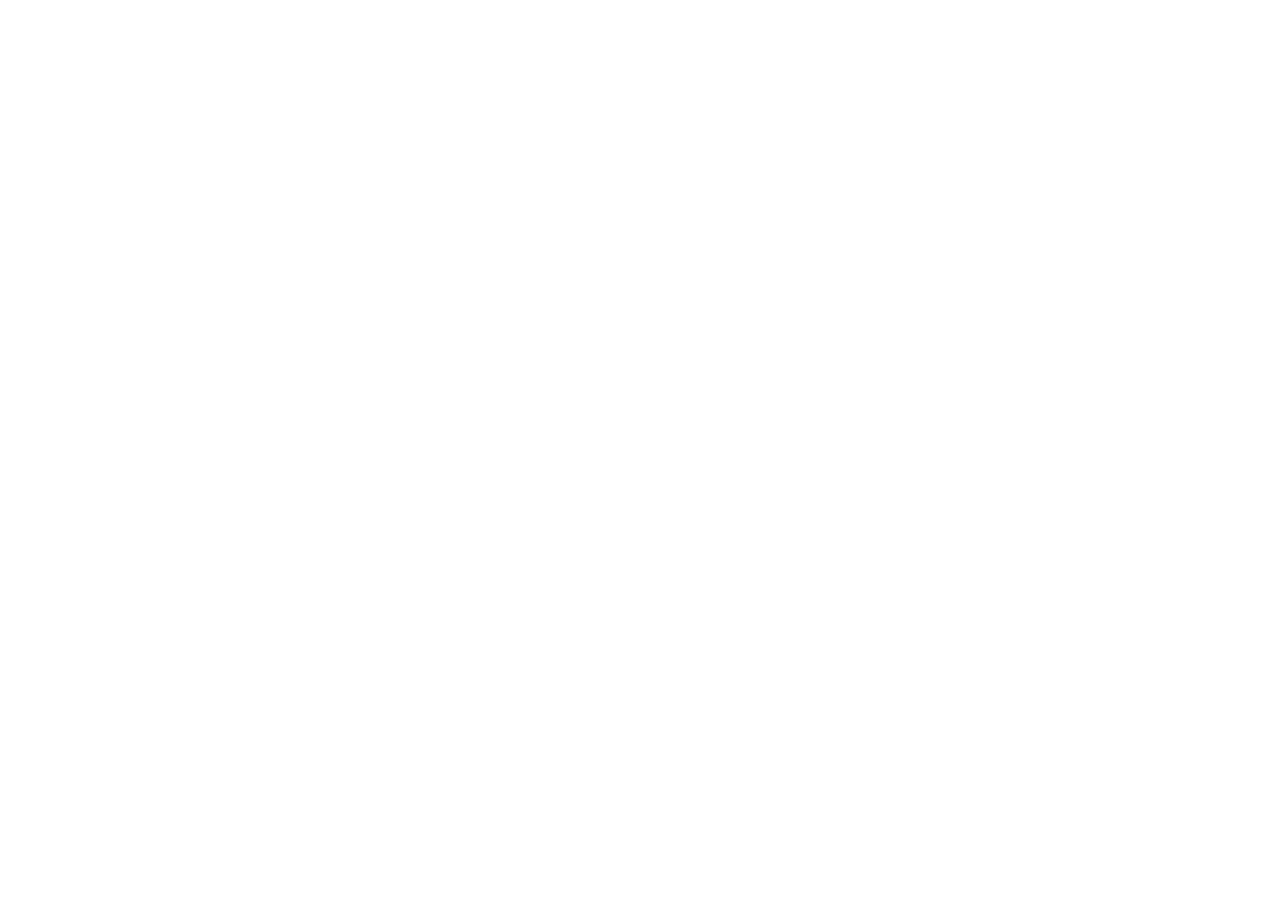
==== index.html @ d3226946 "1" ====
<!DOCTYPE html>
<html lang="en">
<head>
    <meta charset="UTF-8">
    <meta http-equiv="X-UA-Compatible" content="IE=edge">
    <meta name="viewport" content="width=device-width, initial-scale=1.0">
    <title>Document</title>
</head>
<body>
    
</body>
</html>
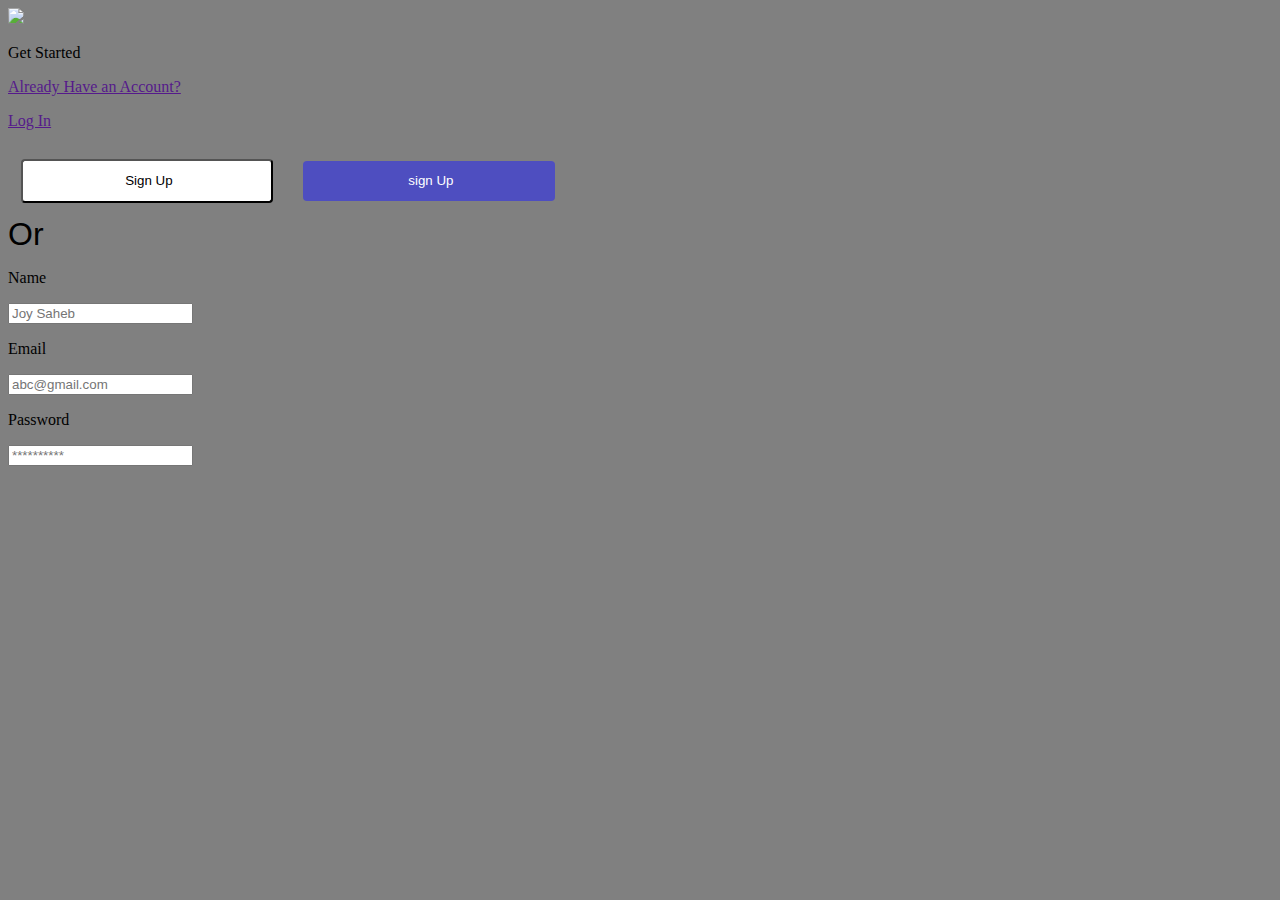
==== commit ae6f308f: "1" ====
--- a/index.html
+++ b/index.html
@@ -5,8 +5,73 @@
     <meta http-equiv="X-UA-Compatible" content="IE=edge">
     <meta name="viewport" content="width=device-width, initial-scale=1.0">
     <title>Document</title>
+    <link rel="stylesheet" href="style.css">
+    <script src="https://kit.fontawesome.com/55503beb36.js" crossorigin="anonymous"></script>
 </head>
 <body>
-    
+    <div id="douter">
+        <div id="img">
+            <img src="https://www.feedough.com/wp-content/uploads/2016/09/brand-image.png">
+        </div>
+        <div id="form">
+            <div id="f1">
+                <p id="p1">Get Started</p>
+                <p id="p2">
+                    <a href="" id="a1">Already Have an Account?</a>
+                </p>
+                <p id="p3">
+                    <a href="" id="a2">Log In</a>
+                </p>
+                <div id="buttons">
+                    <button type="button" style="padding: 1%;margin:1%; width: 20%; border-color: 1px solid rgb(223, 212, 212); border-radius: 4px; background-color: white;"><i class="fa-brands fa-google" class="google"></i> &nbsp;Sign Up</button>
+                    <button type="button" style="padding: 1%; margin:1%; background-color:rgb(78, 78, 192); color:white; width: 20%; border: none; border-radius: 4px;"><i class="fa-brands fa-facebook" class="facebook"></i>&nbsp;sign Up</button>
+                </div>
+            </div>
+            <div id="f2">
+                <p style="font-size: 2rem; font-family:sans-serif; margin: 0%;">Or</p>
+            </div>
+            <div id="f3">
+                <div id="f31">
+                    <div id="f311">
+                        <p>Name</p>
+                    </div>
+                    <div id="f312">
+                        <div id="i1">
+                            <i class="fa-thin fa-user" class="i2"></i>
+                        </div>
+                        <div id="input1">
+                            <input type="text" placeholder="Joy Saheb">
+                        </div>
+                    </div>
+                </div>
+                <div id="f32">
+                    <div id="f321">
+                        <p>Email</p>
+                    </div>
+                    <div id="f322">
+                        <div id="i2">
+                            <i class="fa-thin fa-envelope"></i>
+                        </div>
+                        <div id="input2">
+                            <input type="text" placeholder="abc@gmail.com">
+                        </div>
+                    </div>
+                </div>
+                <div id="f33">
+                    <div id="f331">
+                        <p>Password</p>
+                    </div>
+                    <div id="f332">
+                        <div id="i3">
+
+                        </div>
+                        <div id="input3">
+                            <input type="password" placeholder="**********">
+                        </div>
+                    </div>
+                </div>                
+            </div>
+        </div>
+    </div>
 </body>
 </html>--- a/style.css
+++ b/style.css
@@ -0,0 +1,42 @@
+body{
+    background-color: grey;
+}
+#container{
+    height: 100px;
+    width: 25%;
+    background-color: white;
+    margin: 10%;
+    align-items: center;
+    border: none;
+    display: flex;
+    justify-content: center;
+    flex-wrap: nowrap;
+}
+#increment{
+    height: 50%;
+    width: 25%;
+    background-color: rgb(243, 239, 239);
+    border-bottom-right-radius: 6px;
+    border-top-right-radius: 6px;
+    border-right: 2px solid grey;
+}
+#counter{
+    height: 46%;
+    width: 25%;
+    background-color: white;
+    border-top: 2px solid grey;
+    border-bottom: 2px solid grey;
+    border-radius: 2px;
+    text-align: center;
+    display: flex;
+    justify-content: center;
+    align-items: center;
+}
+#decrement{
+    height: 50%;
+    width: 25%;
+    background-color: rgb(243, 239, 239);
+    border-bottom-left-radius : 6px;
+    border-top-left-radius: 6px;
+    border-left: 2px solid grey;
+}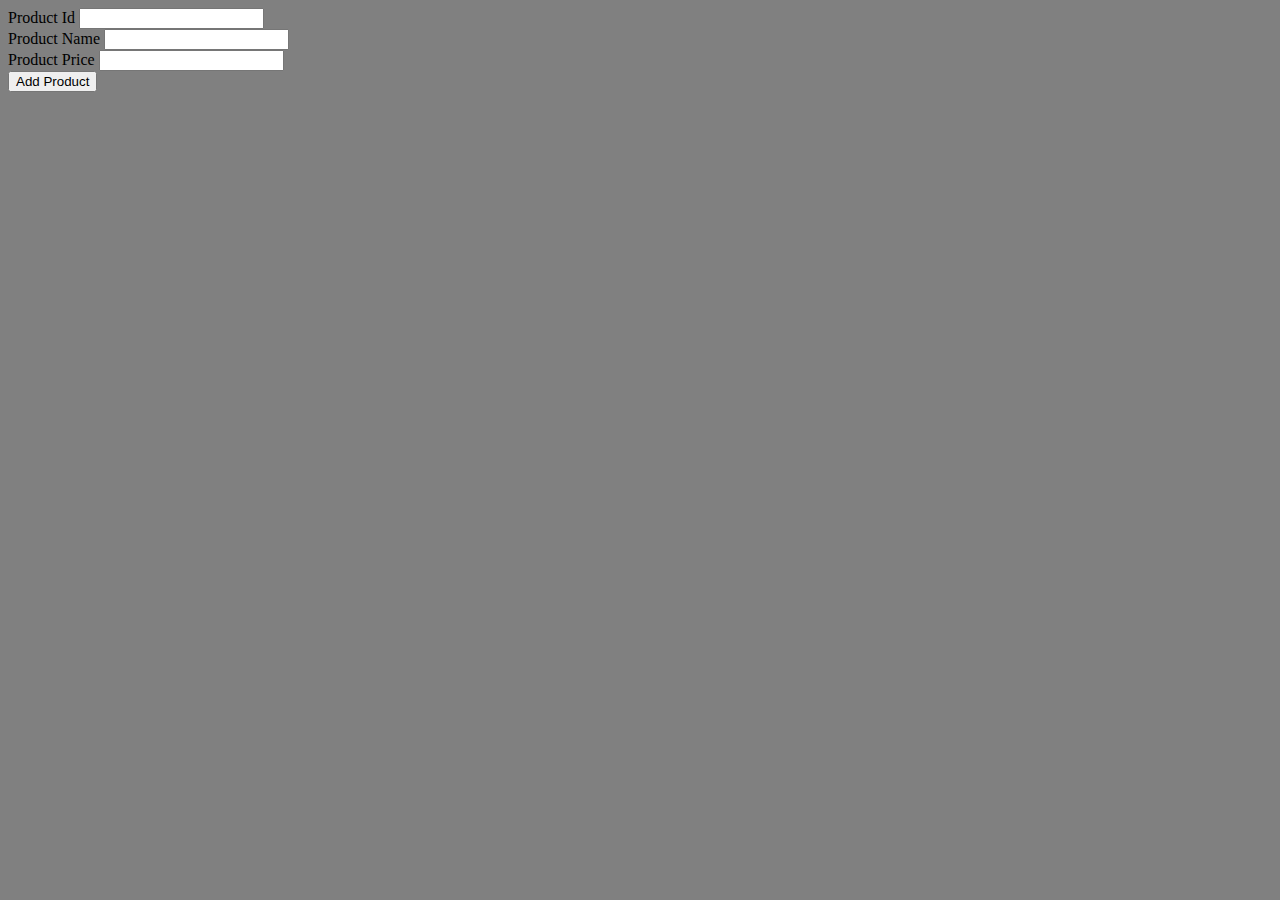
==== commit 7a3a54c3: "1" ====
--- a/index.html
+++ b/index.html
@@ -6,72 +6,22 @@
     <meta name="viewport" content="width=device-width, initial-scale=1.0">
     <title>Document</title>
     <link rel="stylesheet" href="style.css">
-    <script src="https://kit.fontawesome.com/55503beb36.js" crossorigin="anonymous"></script>
 </head>
 <body>
-    <div id="douter">
-        <div id="img">
-            <img src="https://www.feedough.com/wp-content/uploads/2016/09/brand-image.png">
-        </div>
-        <div id="form">
-            <div id="f1">
-                <p id="p1">Get Started</p>
-                <p id="p2">
-                    <a href="" id="a1">Already Have an Account?</a>
-                </p>
-                <p id="p3">
-                    <a href="" id="a2">Log In</a>
-                </p>
-                <div id="buttons">
-                    <button type="button" style="padding: 1%;margin:1%; width: 20%; border-color: 1px solid rgb(223, 212, 212); border-radius: 4px; background-color: white;"><i class="fa-brands fa-google" class="google"></i> &nbsp;Sign Up</button>
-                    <button type="button" style="padding: 1%; margin:1%; background-color:rgb(78, 78, 192); color:white; width: 20%; border: none; border-radius: 4px;"><i class="fa-brands fa-facebook" class="facebook"></i>&nbsp;sign Up</button>
-                </div>
-            </div>
-            <div id="f2">
-                <p style="font-size: 2rem; font-family:sans-serif; margin: 0%;">Or</p>
-            </div>
-            <div id="f3">
-                <div id="f31">
-                    <div id="f311">
-                        <p>Name</p>
-                    </div>
-                    <div id="f312">
-                        <div id="i1">
-                            <i class="fa-thin fa-user" class="i2"></i>
-                        </div>
-                        <div id="input1">
-                            <input type="text" placeholder="Joy Saheb">
-                        </div>
-                    </div>
-                </div>
-                <div id="f32">
-                    <div id="f321">
-                        <p>Email</p>
-                    </div>
-                    <div id="f322">
-                        <div id="i2">
-                            <i class="fa-thin fa-envelope"></i>
-                        </div>
-                        <div id="input2">
-                            <input type="text" placeholder="abc@gmail.com">
-                        </div>
-                    </div>
-                </div>
-                <div id="f33">
-                    <div id="f331">
-                        <p>Password</p>
-                    </div>
-                    <div id="f332">
-                        <div id="i3">
-
-                        </div>
-                        <div id="input3">
-                            <input type="password" placeholder="**********">
-                        </div>
-                    </div>
-                </div>                
-            </div>
-        </div>
+    <div id="pid">
+        Product Id <input id="input1" type="number">
+    </div>
+    <div id="pname">
+        Product Name <input id="input2" type="text">
+    </div>    
+    <div id="pprice">
+        Product Price <input id="input3" type="number">
+    </div>
+        <button type="button" onclick="product()" id="btn">Add Product</button>
+    <div id="divTable">
+        
+        
     </div>
 </body>
+<script src="main.js"></script>
 </html>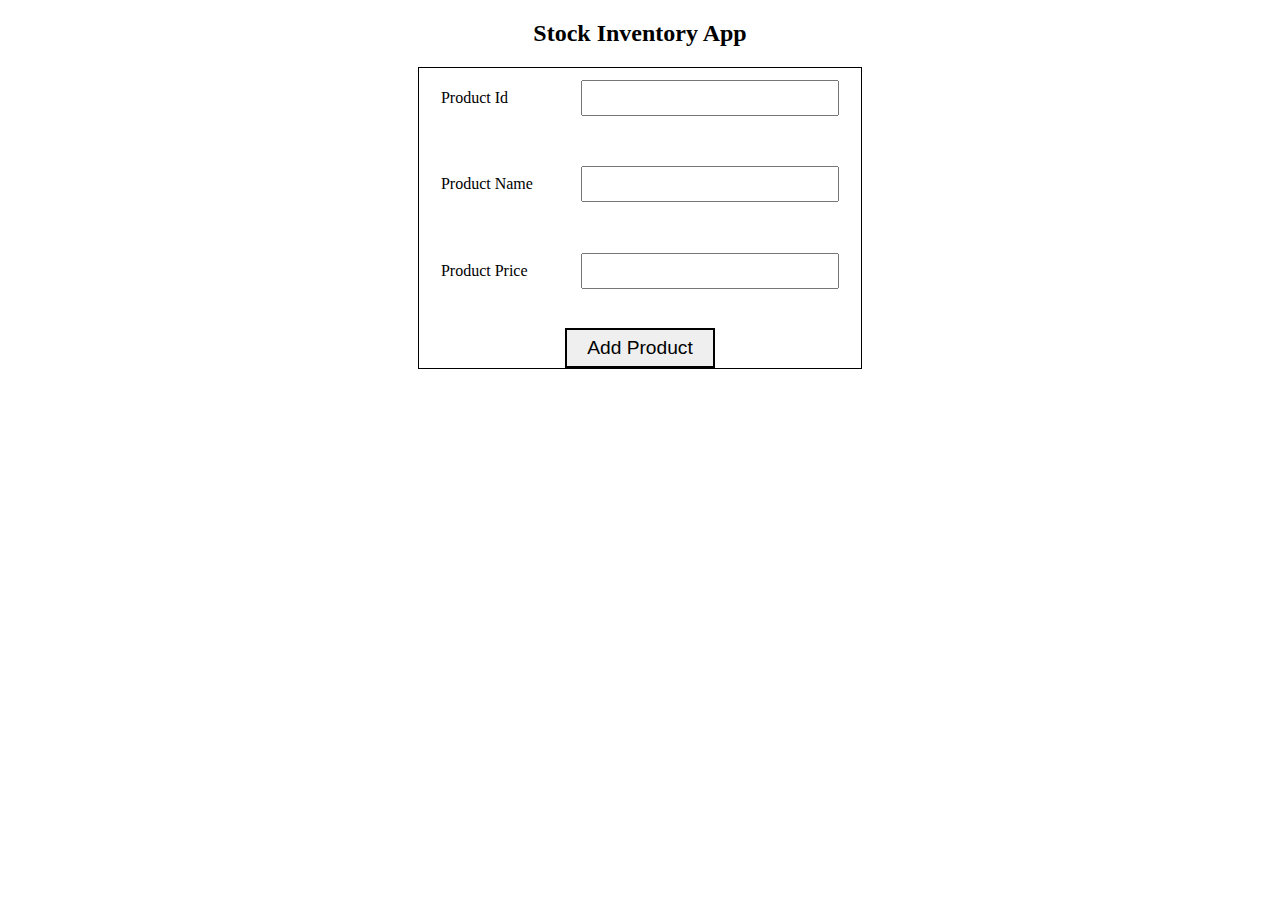
==== commit 3cd71eba: "inventory app" ====
--- a/index.html
+++ b/index.html
@@ -8,20 +8,25 @@
     <link rel="stylesheet" href="style.css">
 </head>
 <body>
-    <div id="pid">
-        Product Id <input id="input1" type="number">
+    <h2>Stock Inventory App</h2>
+    <div class="mainDiv">
+        <div>
+            <label>Product Id</label>
+            <input type="text" id="idInp"/>
+        </div>
+        <div>
+            <label>Product Name</label>
+            <input type="text" id="nameInp"/>
+        </div>
+        <div>
+            <label>Product Price</label>
+            <input type="number" id="priceInp"/>
+        </div>
+        <button  type="submit" onclick=submitHandler() id="btn">Add Product</button>
     </div>
-    <div id="pname">
-        Product Name <input id="input2" type="text">
-    </div>    
-    <div id="pprice">
-        Product Price <input id="input3" type="number">
-    </div>
-        <button type="button" onclick="product()" id="btn">Add Product</button>
-    <div id="divTable">
-        
-        
-    </div>
+    <div id="tableContent">
+
+    <div>
+    <script src="script.js"></script>
 </body>
-<script src="main.js"></script>
 </html>--- a/style.css
+++ b/style.css
@@ -1,42 +1,36 @@
 body{
-    background-color: grey;
+    text-align: center;
 }
-#container{
-    height: 100px;
-    width: 25%;
-    background-color: white;
-    margin: 10%;
+.mainDiv{
+    height: 300px;
+    width: 35%;
+    margin: auto;
+    border: 1px solid black;
+    display: flex;
+    flex-direction: column;
+}
+div{
+    height: 20%;
+    width: 90%;
+    display: flex;
     align-items: center;
-    border: none;
+    justify-content: space-between;
+}
+div input{
+    height: 30px;
+    width: 250px;
+}
+button{
+    height: 40px;
+    width: 150px;
+    border: 2px solid black;
+    font-size: 1.2rem;
+}
+#tableContent{
+    margin: 2% auto;
+    width: 60%;
     display: flex;
     justify-content: center;
-    flex-wrap: nowrap;
-}
-#increment{
-    height: 50%;
-    width: 25%;
-    background-color: rgb(243, 239, 239);
-    border-bottom-right-radius: 6px;
-    border-top-right-radius: 6px;
-    border-right: 2px solid grey;
-}
-#counter{
-    height: 46%;
-    width: 25%;
-    background-color: white;
-    border-top: 2px solid grey;
-    border-bottom: 2px solid grey;
-    border-radius: 2px;
-    text-align: center;
-    display: flex;
-    justify-content: center;
-    align-items: center;
-}
-#decrement{
-    height: 50%;
-    width: 25%;
-    background-color: rgb(243, 239, 239);
-    border-bottom-left-radius : 6px;
-    border-top-left-radius: 6px;
-    border-left: 2px solid grey;
+    box-shadow: rgba(99, 99, 99, 0.2) 0px 2px 8px 0px;
+    background: aliceblue;
 }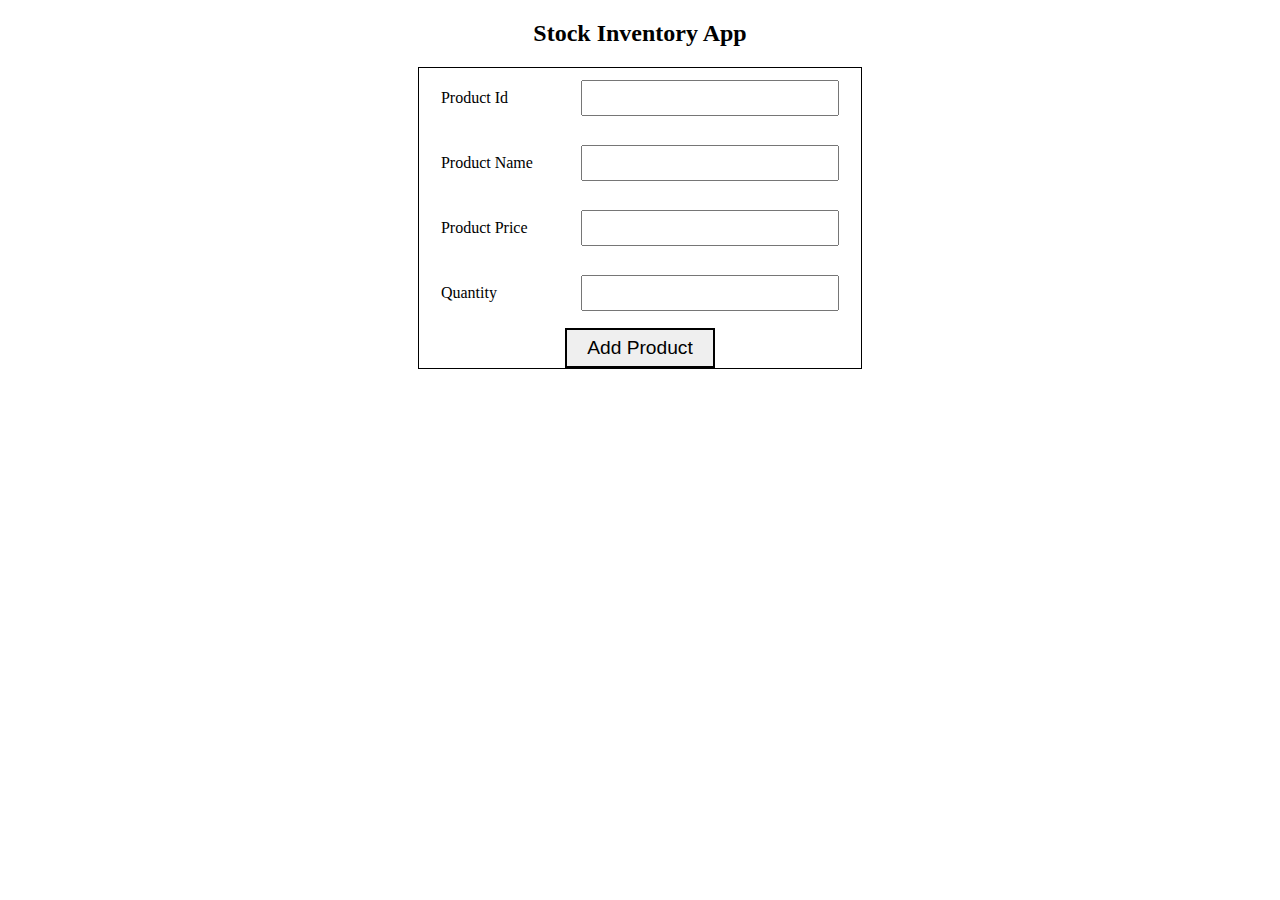
==== commit 13e26d0c: "inventory app" ====
--- a/index.html
+++ b/index.html
@@ -22,6 +22,10 @@
             <label>Product Price</label>
             <input type="number" id="priceInp"/>
         </div>
+        <div>
+            <label>Quantity</label>
+            <input type="number" id="quantInp"/>
+        </div>
         <button  type="submit" onclick=submitHandler() id="btn">Add Product</button>
     </div>
     <div id="tableContent">
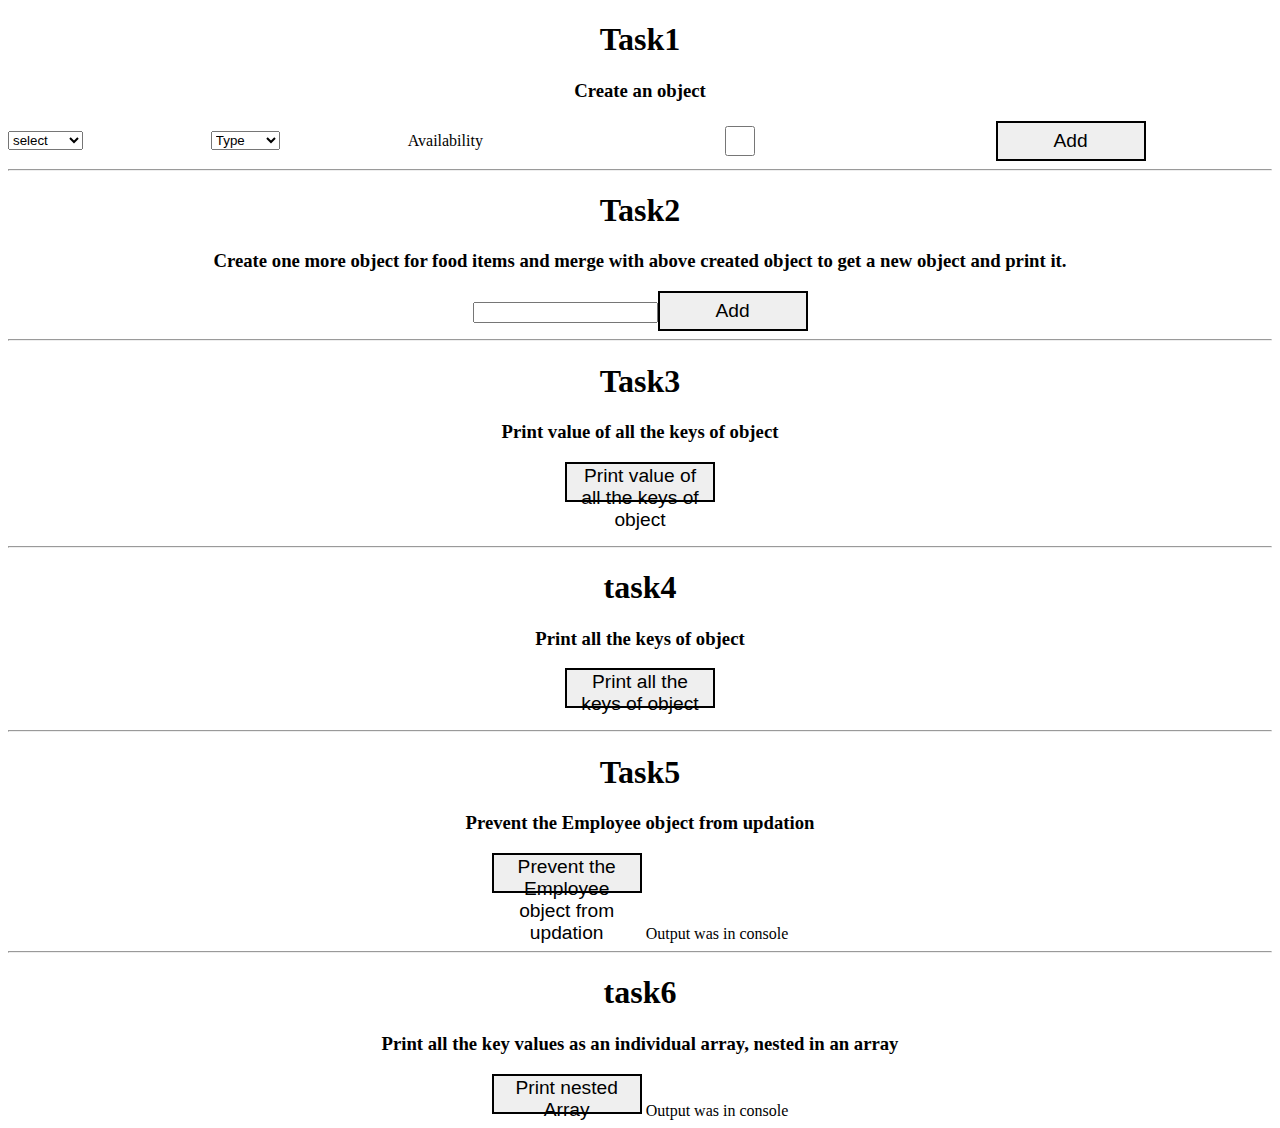
==== commit 719f66b9: "modified link" ====
--- a/index.html
+++ b/index.html
@@ -8,29 +8,52 @@
     <link rel="stylesheet" href="style.css">
 </head>
 <body>
-    <h2>Stock Inventory App</h2>
-    <div class="mainDiv">
-        <div>
-            <label>Product Id</label>
-            <input type="text" id="idInp"/>
-        </div>
-        <div>
-            <label>Product Name</label>
-            <input type="text" id="nameInp"/>
-        </div>
-        <div>
-            <label>Product Price</label>
-            <input type="number" id="priceInp"/>
-        </div>
-        <div>
-            <label>Quantity</label>
-            <input type="number" id="quantInp"/>
-        </div>
-        <button  type="submit" onclick=submitHandler() id="btn">Add Product</button>
+    <h1>Task1</h1>
+    <h3>Create an object</h3>
+    <div>
+        <select onchange=select1(this) id="sel1">
+            <option>select</option>
+            <option>Cashier</option>
+            <option>Manager</option>
+        </select>
+        <select onchange=select2(this) id="sel2">
+            <option>Type</option>
+            <option>hourly</option>
+            <option>Monthly</option>
+            <option>Daily</option>
+        </select>
+        <label>Availability</label>
+        <input type="checkbox" onclick='check(this)'/>
+        <button onclick=showDetails()>Add</button>
     </div>
-    <div id="tableContent">
-
-    <div>
+    <div id="tableShow">
+    </div>
+    <hr/>
+    <h1>Task2</h1>
+    <h3>Create one more object for food items and merge with above created object to get a new object and print it.</h3>
+    <input type='text' id="foodInp"/><button onclick=add()>Add</button>
+    <div id="foodItems">
+    </div>
+    <hr/>
+    <h1>Task3</h1>
+    <h3>Print value of all the keys of object</h3>
+    <button onclick='getValues()'>Print value of all the keys of object</button>
+    <p id="values"></p>
+    <hr/>
+    <h1>task4</h1>
+    <h3>Print all the keys of object</h3>
+    <button onclick=getKeys()>Print all the keys of object</button>
+    <p id="keys"></p>
+    <hr/>
+    <h1>Task5</h1>
+    <h3>Prevent the Employee object from updation</h3>
+    <button onclick="prevent()">Prevent the Employee object from updation</button>
+    <label>Output was in console</label>
+    <hr/>
+    <h1>task6</h1>
+    <h3>Print all the key values as an individual array, nested in an array</h3>
+    <button onclick=nested()>Print nested Array</button>
+    <label>Output was in console</label>
     <script src="script.js"></script>
 </body>
 </html>